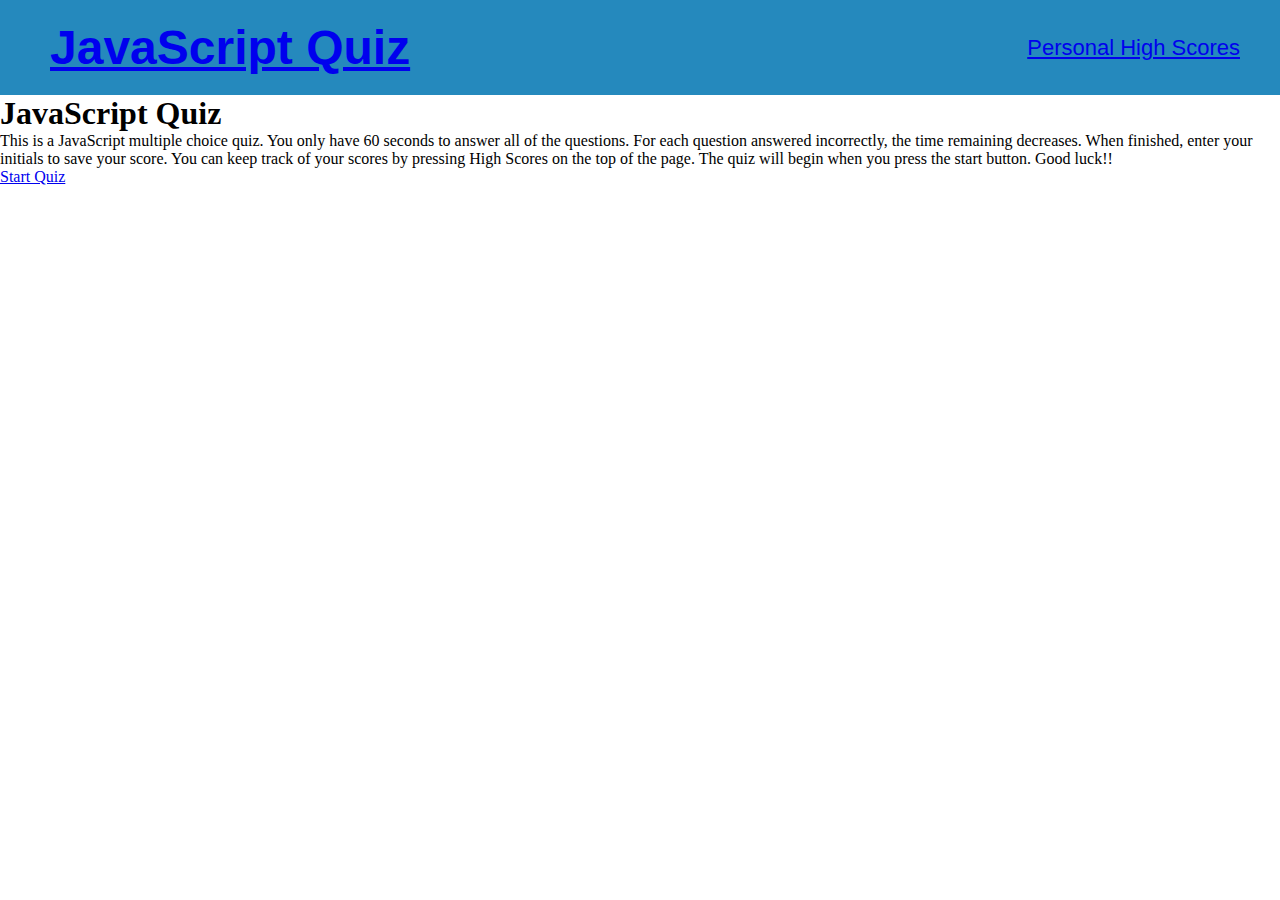
==== index.html @ 6ddbcf55 "Added all the necessary html pages, little to no styling, some buttons" ====
<!DOCTYPE html>
<html lang="en-us">

<head>
    <meta charset="UTF-8" />
    <link rel="stylesheet" href="./assets/css/style.css">
    <title>JavaScript Quiz</title>
</head>

<body>
    <header>
        <h1>
            <a href="/">JavaScript Quiz</a>
        </h1>
        <nav>
            <li>
                <a href="highscore.html">Personal High Scores</a>
            </li>
        </nav>
    </header>
    <section>
        <div>
            <h1>JavaScript Quiz</h1>
            <p>
                This is a JavaScript multiple choice quiz. You only have 60 seconds to answer all of the questions. For each question answered incorrectly, the time remaining decreases. When finished, enter your initials to save your score. You can keep track of your scores by pressing High Scores on the top of the page. The quiz will begin when you press the start button. Good luck!!
            </p>
        </div>
        <div>
            <a class="btn btn-primary" href="quiz.html" role="button">Start Quiz</a>
        </div>
    </section>



</body>

</html>
---- assets/css/style.css ----
* {
    box-sizing: border-box;
    padding: 0;
    margin: 0;
}

header {
    padding: 20px;
    font-family: 'Trebuchet MS', 'Lucida Sans Unicode', 'Lucida Grande', 'Lucida Sans', Arial, sans-serif;
    background-color: #2589bd;
}

    header h1 {
        display: inline-block;
        font-size: 48px;
        color: #d9dcd6;
        font-weight: bold;
        position: relative;
        left: 30px;
    }

    header nav {
        padding-top: 15px;
        margin-right: 20px;
        float: right;
        font-family: 'Gill Sans', 'Gill Sans MT', Calibri, 'Trebuchet MS', sans-serif;
        font-size: 22px;
        list-style-type: none;
    }
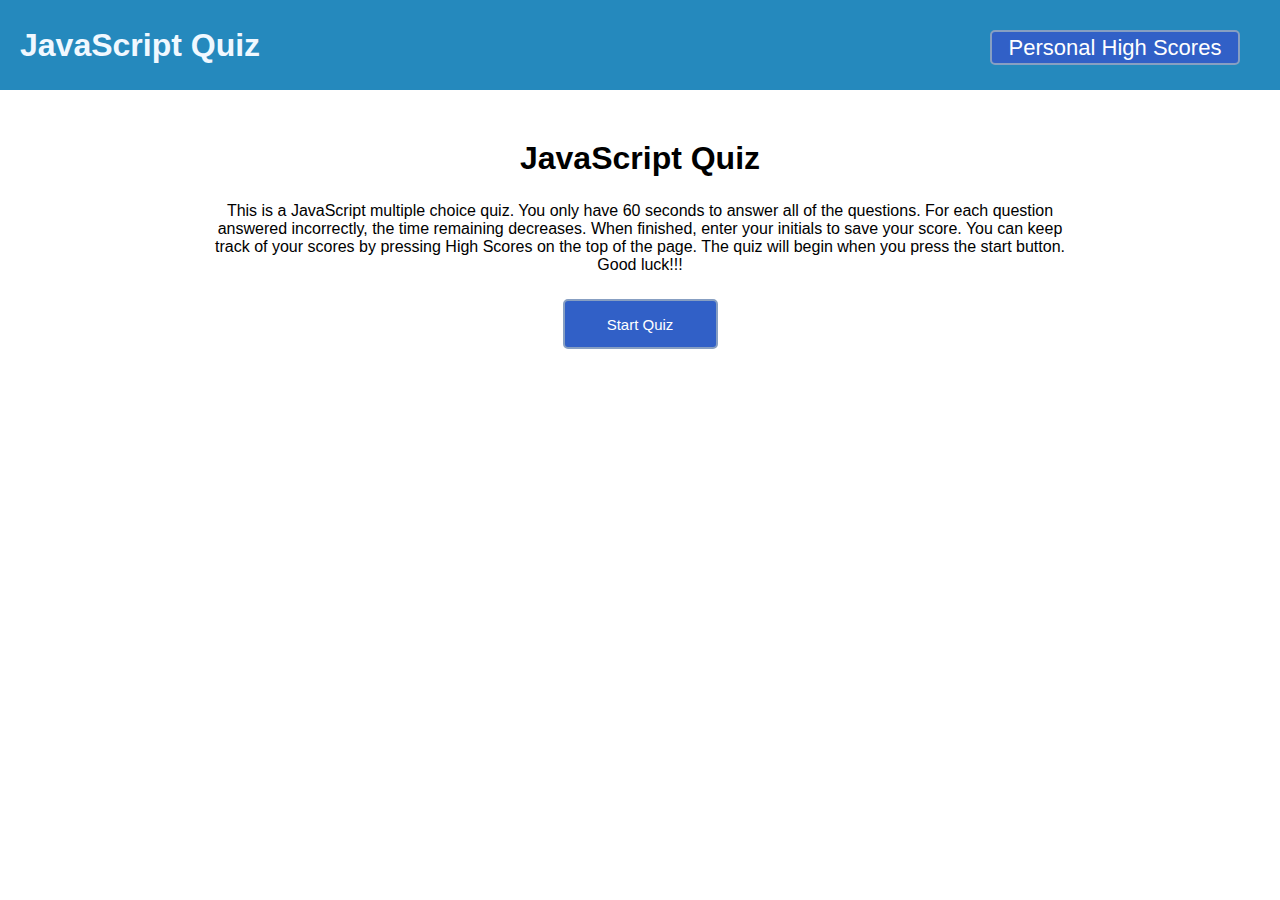
==== commit 4b595f3d: "Made main page nicer" ====
--- a/index.html
+++ b/index.html
@@ -10,23 +10,21 @@
 <body>
     <header>
         <h1>
-            <a href="/">JavaScript Quiz</a>
+            <a class="QuizTitle" href="/">JavaScript Quiz</a>
         </h1>
         <nav>
             <li>
-                <a href="highscore.html">Personal High Scores</a>
+                <a class="highScore" href="highscore.html">Personal High Scores</a>
             </li>
         </nav>
     </header>
-    <section>
+    <section class="MainPrompt">
         <div>
             <h1>JavaScript Quiz</h1>
-            <p>
-                This is a JavaScript multiple choice quiz. You only have 60 seconds to answer all of the questions. For each question answered incorrectly, the time remaining decreases. When finished, enter your initials to save your score. You can keep track of your scores by pressing High Scores on the top of the page. The quiz will begin when you press the start button. Good luck!!
-            </p>
+            <p>This is a JavaScript multiple choice quiz. You only have 60 seconds to answer all of the questions. For each question answered incorrectly, the time remaining decreases. When finished, enter your initials to save your score. You can keep track of your scores by pressing High Scores on the top of the page. The quiz will begin when you press the start button. Good luck!!!</p>
         </div>
         <div>
-            <a class="btn btn-primary" href="quiz.html" role="button">Start Quiz</a>
+            <a id="startbutton" href="quiz.html">Start Quiz</a>
         </div>
     </section>
 
--- a/assets/css/style.css
+++ b/assets/css/style.css
@@ -4,19 +4,22 @@
     margin: 0;
 }
 
+a {
+    text-decoration: none;
+}
+
 header {
     padding: 20px;
     font-family: 'Trebuchet MS', 'Lucida Sans Unicode', 'Lucida Grande', 'Lucida Sans', Arial, sans-serif;
     background-color: #2589bd;
+    display: flex;
+    flex-direction: row;
+    align-items: center;
+    justify-content: space-between;
 }
 
     header h1 {
         display: inline-block;
-        font-size: 48px;
-        color: #d9dcd6;
-        font-weight: bold;
-        position: relative;
-        left: 30px;
     }
 
     header nav {
@@ -26,4 +29,67 @@
         font-family: 'Gill Sans', 'Gill Sans MT', Calibri, 'Trebuchet MS', sans-serif;
         font-size: 22px;
         list-style-type: none;
+    }
+
+.MainPrompt{
+    padding: 50px 200px 200px 200px;
+    display: flex;
+    align-items: center;
+    flex-direction: column;
+}
+
+    .MainPrompt h1{
+        display:flex;
+        align-items: center;
+        flex-direction: column;
+        padding-bottom:25px;
+        font-family: 'Lucida Sans', 'Lucida Sans Regular', 'Lucida Grande', 'Lucida Sans Unicode', Geneva, Verdana, sans-serif;
+    }
+
+    .MainPrompt p{
+        font-family: 'Lucida Sans', 'Lucida Sans Regular', 'Lucida Grande', 'Lucida Sans Unicode', Geneva, Verdana, sans-serif;
+        text-align: center;
+    }
+
+.QuizTitle{
+    font-family: 'Lucida Sans', 'Lucida Sans Regular', 'Lucida Grande', 'Lucida Sans Unicode', Geneva, Verdana, sans-serif;
+    color:aliceblue;
+}
+
+.highScore{
+    font-family: 'Lucida Sans', 'Lucida Sans Regular', 'Lucida Grande', 'Lucida Sans Unicode', Geneva, Verdana, sans-serif;
+    border: 2px solid #879fc2;
+    text-align: center;
+    background-color: #3160c7;
+    display: flex;
+    position: relative;
+    bottom: 5px;
+    color: rgb(255, 255, 255);
+    justify-content: center;
+    align-items: center;
+    cursor: pointer;
+    height: 35px;
+    width: 250px;
+    border-radius: 5px;
+}
+
+#startbutton {
+    font-family: 'Lucida Sans', 'Lucida Sans Regular', 'Lucida Grande', 'Lucida Sans Unicode', Geneva, Verdana, sans-serif;
+    font-size: 15px;
+    margin-top: 25px;
+    border: 2px solid #879fc2;
+    width: 155px;
+    height: 50px;
+    text-align: center;
+    background-color: #3160c7;
+    display: flex;
+    color: rgb(255, 255, 255);
+    justify-content: center;
+    align-items: center;
+    cursor: pointer;
+    border-radius: 5px;  
+}
+          
+    #startbutton:hover {
+        background-color: rgb(68, 137, 201);
     }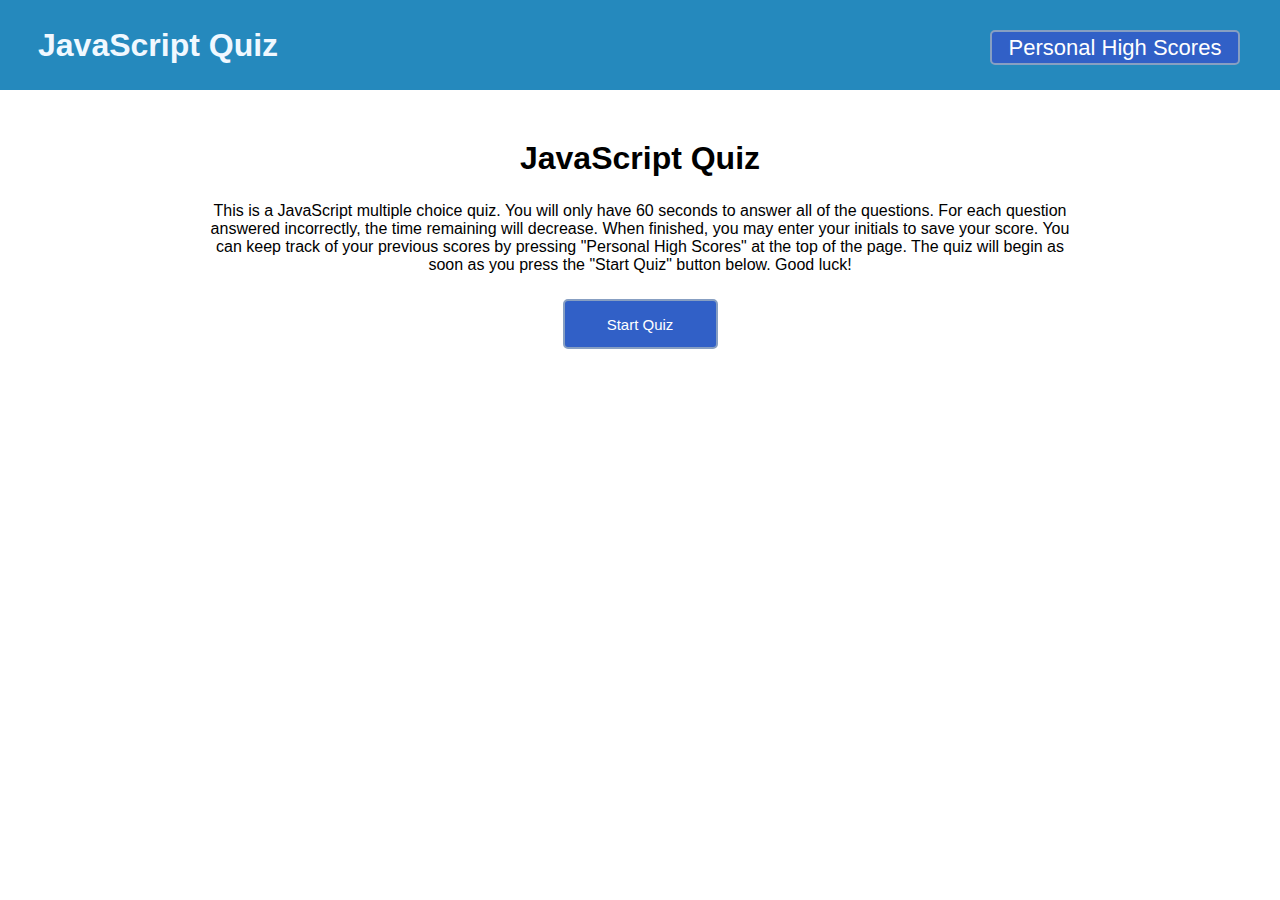
==== commit 91887632: "Fixed css to make look prettier, added more comments. Still need a readme" ====
--- a/index.html
+++ b/index.html
@@ -14,22 +14,20 @@
         </h1>
         <nav>
             <li>
-                <a class="highScore" href="highscore.html">Personal High Scores</a>
+                <a class="highScoreNav" href="highscore.html">Personal High Scores</a>
             </li>
         </nav>
     </header>
     <section class="MainPrompt">
         <div>
             <h1>JavaScript Quiz</h1>
-            <p>This is a JavaScript multiple choice quiz. You only have 60 seconds to answer all of the questions. For each question answered incorrectly, the time remaining decreases. When finished, enter your initials to save your score. You can keep track of your scores by pressing High Scores on the top of the page. The quiz will begin when you press the start button. Good luck!!!</p>
+            <p>This is a JavaScript multiple choice quiz. You will only have 60 seconds to answer all of the questions. For each question answered incorrectly, the time remaining will decrease. When finished, you may enter your initials to save your score. You can keep track of your previous scores by pressing "Personal High Scores" at the top of the page. The quiz will begin as soon as you press the "Start Quiz" button below. Good luck!</p>
         </div>
         <div>
             <a id="startbutton" href="quiz.html">Start Quiz</a>
         </div>
     </section>
 
-
-
 </body>
 
 </html>--- a/assets/css/style.css
+++ b/assets/css/style.css
@@ -1,3 +1,7 @@
+:root {
+    --mainFont: 'Lucida Sans', 'Lucida Sans Regular', 'Lucida Grande', 'Lucida Sans Unicode', Geneva, Verdana, sans-serif; 
+  }
+
 * {
     box-sizing: border-box;
     padding: 0;
@@ -8,14 +12,19 @@
     text-decoration: none;
 }
 
+li{
+    text-align: center;
+}
+
 header {
     padding: 20px;
-    font-family: 'Trebuchet MS', 'Lucida Sans Unicode', 'Lucida Grande', 'Lucida Sans', Arial, sans-serif;
+    font-family: var(--mainFont);
     background-color: #2589bd;
     display: flex;
     flex-direction: row;
     align-items: center;
     justify-content: space-between;
+    flex-wrap: wrap;
 }
 
     header h1 {
@@ -26,10 +35,38 @@
         padding-top: 15px;
         margin-right: 20px;
         float: right;
-        font-family: 'Gill Sans', 'Gill Sans MT', Calibri, 'Trebuchet MS', sans-serif;
+        font-family: var(--mainFont);
         font-size: 22px;
         list-style-type: none;
     }
+
+button{
+    font-family: var(--mainFont);
+    font-size: 15px;
+    margin: 20px;
+    border: 2px solid #879fc2;
+    width: 180px;
+    height: 80px;
+    text-align: center;
+    background-color: #3160c7;
+    display: flex;
+    color: rgb(255, 255, 255);
+    justify-content: center;
+    align-items: center;
+    cursor: pointer;
+    border-radius: 5px;  
+}
+
+button:hover{
+    background-color: rgb(68, 137, 201);
+}
+
+input{
+    margin-top:20px;
+    border-radius: 5px;
+    padding:5px;
+    border-color: #3160c7;
+}
 
 .MainPrompt{
     padding: 50px 200px 200px 200px;
@@ -43,21 +80,28 @@
         align-items: center;
         flex-direction: column;
         padding-bottom:25px;
-        font-family: 'Lucida Sans', 'Lucida Sans Regular', 'Lucida Grande', 'Lucida Sans Unicode', Geneva, Verdana, sans-serif;
+        font-family: var(--mainFont);
     }
 
     .MainPrompt p{
-        font-family: 'Lucida Sans', 'Lucida Sans Regular', 'Lucida Grande', 'Lucida Sans Unicode', Geneva, Verdana, sans-serif;
+        font-family: var(--mainFont);
         text-align: center;
     }
 
 .QuizTitle{
-    font-family: 'Lucida Sans', 'Lucida Sans Regular', 'Lucida Grande', 'Lucida Sans Unicode', Geneva, Verdana, sans-serif;
+    font-family: var(--mainFont);
     color:aliceblue;
-}
-
-.highScore{
-    font-family: 'Lucida Sans', 'Lucida Sans Regular', 'Lucida Grande', 'Lucida Sans Unicode', Geneva, Verdana, sans-serif;
+    margin-left: 18px;
+}
+
+.quizBox{
+    display: flex;
+    justify-content: center;
+    flex-wrap: wrap;
+}
+
+.highScoreNav{
+    font-family: var(--mainFont);
     border: 2px solid #879fc2;
     text-align: center;
     background-color: #3160c7;
@@ -73,8 +117,46 @@
     border-radius: 5px;
 }
 
+    .highScoreNav:hover {
+        background-color: rgb(68, 137, 201);
+    }
+
+.highScoreClear{
+    font-family: var(--mainFont);
+    border: 2px solid #879fc2;
+    text-align: center;
+    background-color: #3160c7;
+    display: flex;
+    position: relative;
+    bottom: 5px;
+    color: rgb(255, 255, 255);
+    justify-content: center;
+    align-items: center;
+    cursor: pointer;
+    height: 35px;
+    width: 250px;
+    border-radius: 5px;
+    position:relative;
+    top:30px;
+}
+    .highScoreClear:hover {
+        background-color: rgb(68, 137, 201);
+    }
+
+.highScoreList{
+    list-style-type: none;
+    display: flex;
+    font-family: var(--mainFont);
+    flex-direction: column;
+    align-items: center;
+}
+
+.highScoreList li{
+    padding: 10px;
+}
+
 #startbutton {
-    font-family: 'Lucida Sans', 'Lucida Sans Regular', 'Lucida Grande', 'Lucida Sans Unicode', Geneva, Verdana, sans-serif;
+    font-family: var(--mainFont);
     font-size: 15px;
     margin-top: 25px;
     border: 2px solid #879fc2;
@@ -92,4 +174,27 @@
           
     #startbutton:hover {
         background-color: rgb(68, 137, 201);
-    }+    }
+
+.quesBox{
+    display:flex;
+}
+
+.quesText{
+    font-family: var(--mainFont);
+    font-size: xx-large;
+    display: flex;
+    flex-direction: column;
+    padding-top: 75px;
+    text-align: center;
+    align-items: center;
+}
+
+.timerText{
+    font-family: var(--mainFont);
+    display: flex;
+    flex-direction: column;
+    align-items: center;
+    padding-top: 20px;
+    font-size: 25px;
+}
